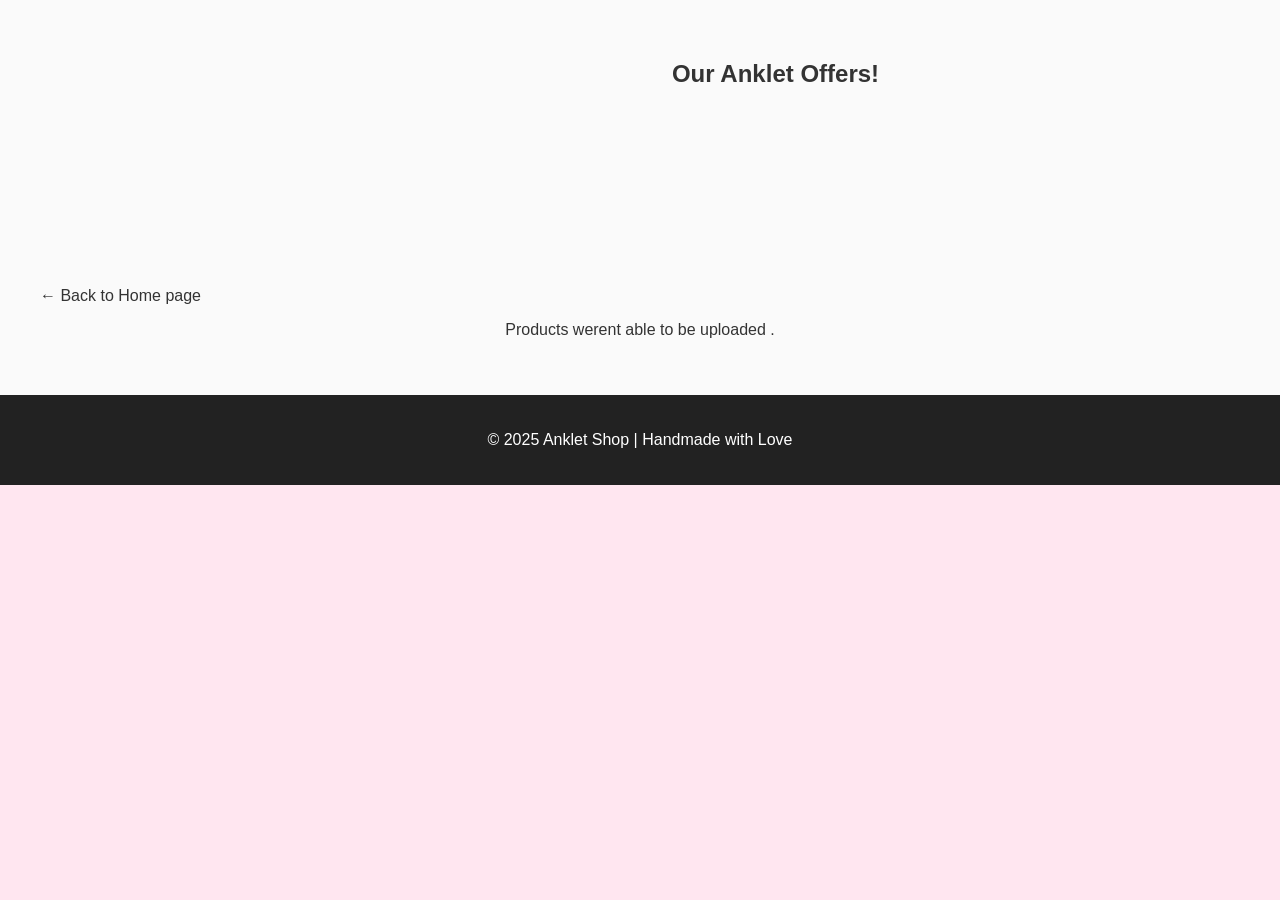
==== anklethomepage.html @ d7ec85c2 "Add files via upload" ====
﻿<!DOCTYPE html>
<html lang="en">
<head>
  <meta charset="UTF-8">
  <title>Anklet Shop</title>
  <link rel="stylesheet" href="produkt.css">
  <style type="text/css">
  .auto-style1 {
	  margin-left: 0px;
  }
  .auto-style2 {
	  border-color: #00FFFF;
	  border-width: 0;
  }
  .auto-style3 {
	  text-align: center;
	  border: 0 solid #FFFFFF;
	  background-color: #DCDOFF;
  }
  .auto-style4 {
	  font-size: xx-large;
	  font-family: Cambria, Cochin, Georgia, Times, "Times New Roman", serif;
	  color: #FFFFFF;
  }
  .auto-style5 {
	  color: #FFFFFF;
  }
  .auto-style6 {
	  color: #FFFFFF;
	  font-size: large;
  }
  </style>
</head>
<body>

 	  
	  
<section id="shop" class="products">
  <h2 style="height: 207px; width: 1471px;"><span lang="de">Our Anklet Offers!</span></h2>
  <a href="index.html" style="text-decoration:none;color:#333;">← Back to Home page</a>
  <!-- Hier werden die Produkte dynamisch eingefügt -->
  <div id="productGrid" class="product-grid" style="display: flex; flex-wrap: wrap; gap: 20px; justify-content: center;">
    <!-- Produkte erscheinen hier durch JavaScript -->
  </div>
</section>

  <!-- Customization Section 
  <section class="custom">
    <h2>Create Your Special Bracelet</h2>
    <form style="width: 1381px; height: 215px">
      <label>Material:
        <select>
          <option>Leather</option>
          <option>Beads</option>
          <option>Gold-Plated</option>
        </select>
      </label>

      <label>Colour:
        <select>
          <option>Black</option>
          <option>Pink</option>
          <option>Rainbow</option>
        </select>
      </label>

      <label>Charm:
        <select>
          <option>Star</option>
          <option>Heart</option>
          <option>None</option>
        </select>
      </label>

      <button type="submit">Order Custom Anklets</button>
    </form>
  </section> -->

  <!-- Footer -->
  <footer>
    <p>© 202<span lang="de">5</span> Anklet Shop | Handmade with Love</p>
  </footer>

<script>
const apiUrl = "https://script.google.com/macros/s/AKfycbyMoVpx7fjt6yJV3l3iVDaDxLYWW2xwrFgruXIQnpZ8P-O088sG-eRdB7r2Tzu8MlvGVA/exec"; 

fetch(apiUrl)
  .then(res => res.json())
  .then(products => {
    const grid = document.getElementById("productGrid");
    products.forEach(p => {
      const card = document.createElement("div");
      card.className = "product";
      card.innerHTML = `
        <a href="ankletproduct.html?id=${encodeURIComponent(p.id)}">
          <img src="${p.images && p.images[0] ? p.images[0] : 'placeholder.jpg'}" 
               alt="${p.name}" 
               style="width:200px; height:200px; object-fit:cover;">
          <h3>${p.name}</h3>
          <p>${p.description}</p>
          <span class="price">${p.price} Rwf</span>
          <button>Add to Cart</button>
        </a>
      `;
      grid.appendChild(card);
    });
  })
  .catch(err => {
    console.error("Mistake loading the product:", err);
    document.getElementById("productGrid").innerHTML = "<p>Products werent able to be uploaded .</p>";
  });
</script>


</body>
</html>
---- produkt.css ----
﻿html,body { font-family: Arial, sans-serif; margin: 0; padding: 0; color: #333; background-color:#ffe6f0 } /* Hero */ .hero { display: flex; align-items: center; justify-content: space-between; background: #ffe6f0; padding: 50px; } .hero-content { max-width: 50%; } .hero h1 { font-size: 2.5em; margin: 0; } .hero p { margin: 10px 0 20px; } .hero-img { max-width: 40%; border-radius: 12px; } .btn { display: inline-block; background: #ff6699; color:aqua; padding: 10px 20px; border-radius: 5px; text-decoration: none; } /* Products */ .products { padding: 40px; background: #fafafa; } .products h2 { text-align: center; margin-bottom: 20px; } .product-grid { display: flex; justify-content: center; flex-wrap: wrap; gap: 20px; } .product { border: 1px solid #ddd; border-radius: 10px; padding: 15px; width: 220px; text-align: center; background: #fff; } .product img { width: 100%; border-radius: 8px; } .price { display: block; margin: 10px 0; font-weight: bold; color: green; } .product button { background: #ff6699; color: #fff; padding: 8px 12px; border: none; border-radius: 5px; cursor: pointer; } /* Custom Section */ .custom { padding: 40px; background: #fff0f5; text-align: center; } .custom form { display: grid; gap: 15px; max-width: 300px; margin: auto; } .custom label { display: flex; justify-content: space-between; } .custom button { background: #ff6699; color: #fff; padding: 10px; border: none; border-radius: 6px; cursor: pointer; } /* Footer */ footer html,body {
  font-family: Arial, sans-serif;
  margin: 0;
  padding: 0;
  color: #333;
  background-color:#ffe6f0
}

/* Hero */
.hero {
  display: flex;
  align-items: center;
  justify-content: space-between;
  background: #ffe6f0;
  padding: 50px;
}
.hero-content { max-width: 50%; }
.hero h1 { font-size: 2.5em; margin: 0; }
.hero p { margin: 10px 0 20px; }
.hero-img { max-width: 40%; border-radius: 12px; }
.btn {
  display: inline-block;
  background: #ff6699;
  color:aqua;
  padding: 10px 20px;
  border-radius: 5px;
  text-decoration: none;
}

/* Products */
.products {
  padding: 40px;
  background: #fafafa;
}
.products h2 {
  text-align: center;
  margin-bottom: 20px;
}
.product-grid {
  display: flex;
  justify-content: center;
  flex-wrap: wrap;
  gap: 20px;
}
.product {
  border: 1px solid #ddd;
  border-radius: 10px;
  padding: 15px;
  width: 220px;
  text-align: center;
  background: #fff;
}
.product img {
  width: 100%;
  border-radius: 8px;
}
.price {
  display: block;
  margin: 10px 0;
  font-weight: bold;
  color: green;
}
.product button {
  background: #ff6699;
  color: #fff;
  padding: 8px 12px;
  border: none;
  border-radius: 5px;
  cursor: pointer;
}

/* Custom Section */
.custom {
  padding: 40px;
  background: #fff0f5;
  text-align: center;
}
.custom form {
  display: grid;
  gap: 15px;
  max-width: 300px;
  margin: auto;
}
.custom label {
  display: flex;
  justify-content: space-between;
}
.custom button {
  background: #ff6699;
  color: #fff;
  padding: 10px;
  border: none;
  border-radius: 6px;
  cursor: pointer;
}

/* Footer */
footer {
  text-align: center;
  padding: 20px;
  background: #222;
  color: #fff;
}
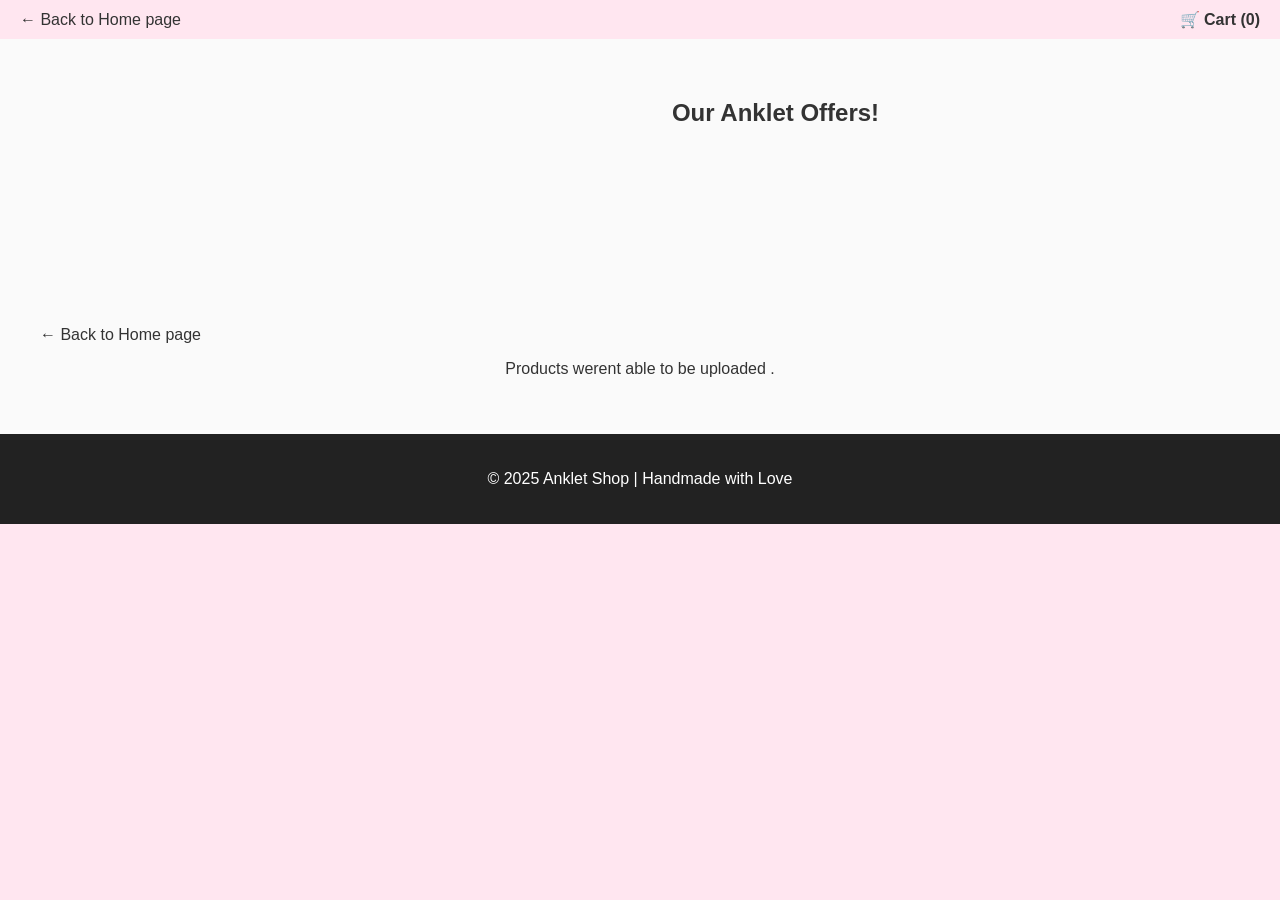
==== commit 44e66513: "Add files via upload" ====
--- a/anklethomepage.html
+++ b/anklethomepage.html
@@ -32,6 +32,12 @@
   </style>
 </head>
 <body>
+<header style="display:flex; justify-content:space-between; align-items:center; padding:10px 20px;">
+  <a href="index.html" style="text-decoration:none; color:#333;">← Back to Home page</a>
+  <a href="cart.html" id="cartLink" style="text-decoration:none; color:#333; font-weight:bold;">
+    🛒 Cart (<span id="cartCount">0</span>)
+  </a>
+</header>
 
  	  
 	  
@@ -111,6 +117,28 @@
   });
 </script>
 
+<script>
+const CART_KEY = "nala_cart_v1";
+
+function getCart() {
+  const raw = localStorage.getItem(CART_KEY);
+  return raw ? JSON.parse(raw) : [];
+}
+
+function updateCartCount() {
+  const cart = getCart();
+  const countEl = document.getElementById("cartCount");
+  if (countEl) countEl.textContent = cart.length;
+}
+
+// aktualisiert beim Laden
+updateCartCount();
+
+// optional: globale Funktion für andere Seiten (z. B. cart.html)
+window.updateCartCount = updateCartCount;
+</script>
+
+
 
 </body>
 </html>
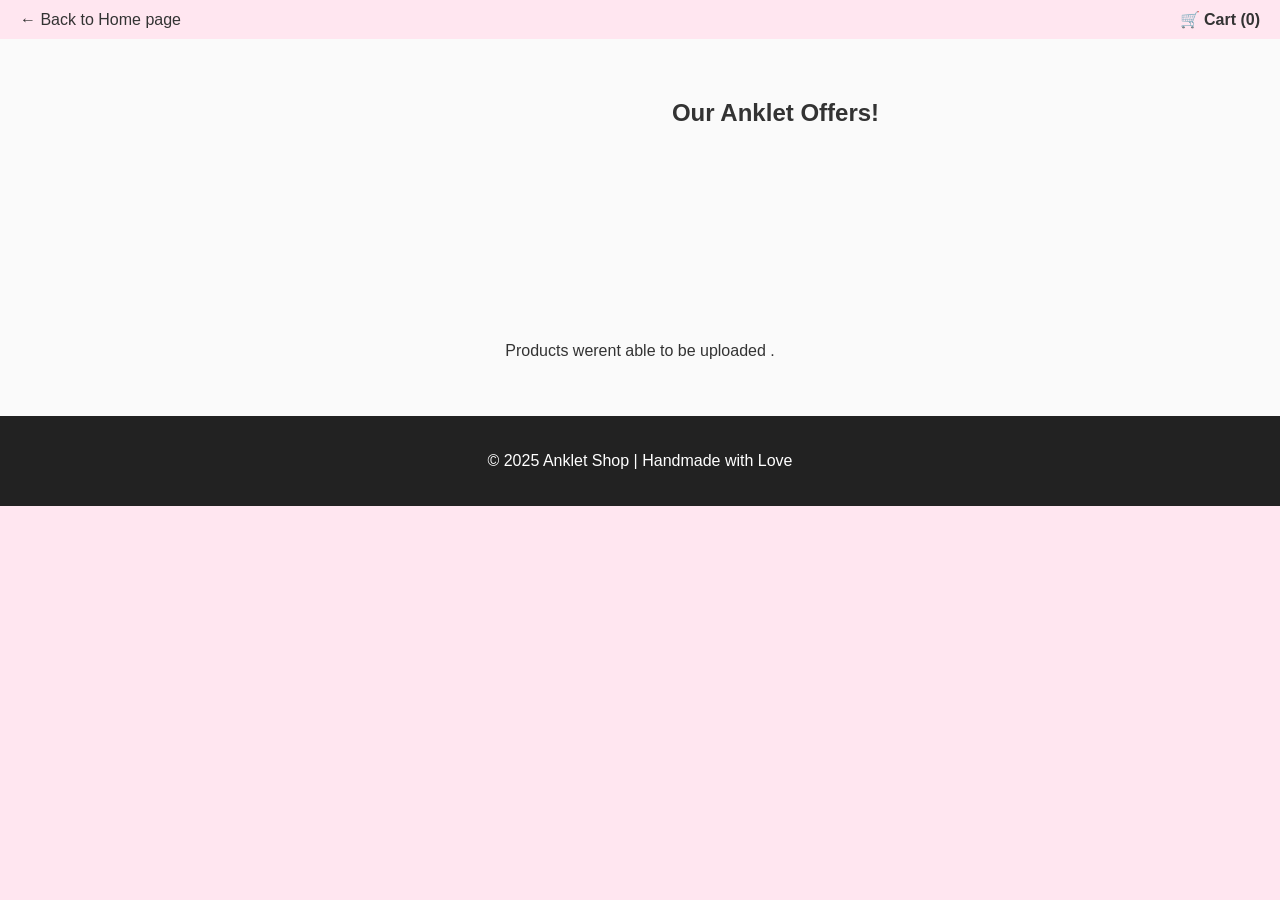
==== commit 62d6acc8: "Add files via upload" ====
--- a/anklethomepage.html
+++ b/anklethomepage.html
@@ -43,7 +43,7 @@
 	  
 <section id="shop" class="products">
   <h2 style="height: 207px; width: 1471px;"><span lang="de">Our Anklet Offers!</span></h2>
-  <a href="index.html" style="text-decoration:none;color:#333;">← Back to Home page</a>
+ 
   <!-- Hier werden die Produkte dynamisch eingefügt -->
   <div id="productGrid" class="product-grid" style="display: flex; flex-wrap: wrap; gap: 20px; justify-content: center;">
     <!-- Produkte erscheinen hier durch JavaScript -->
